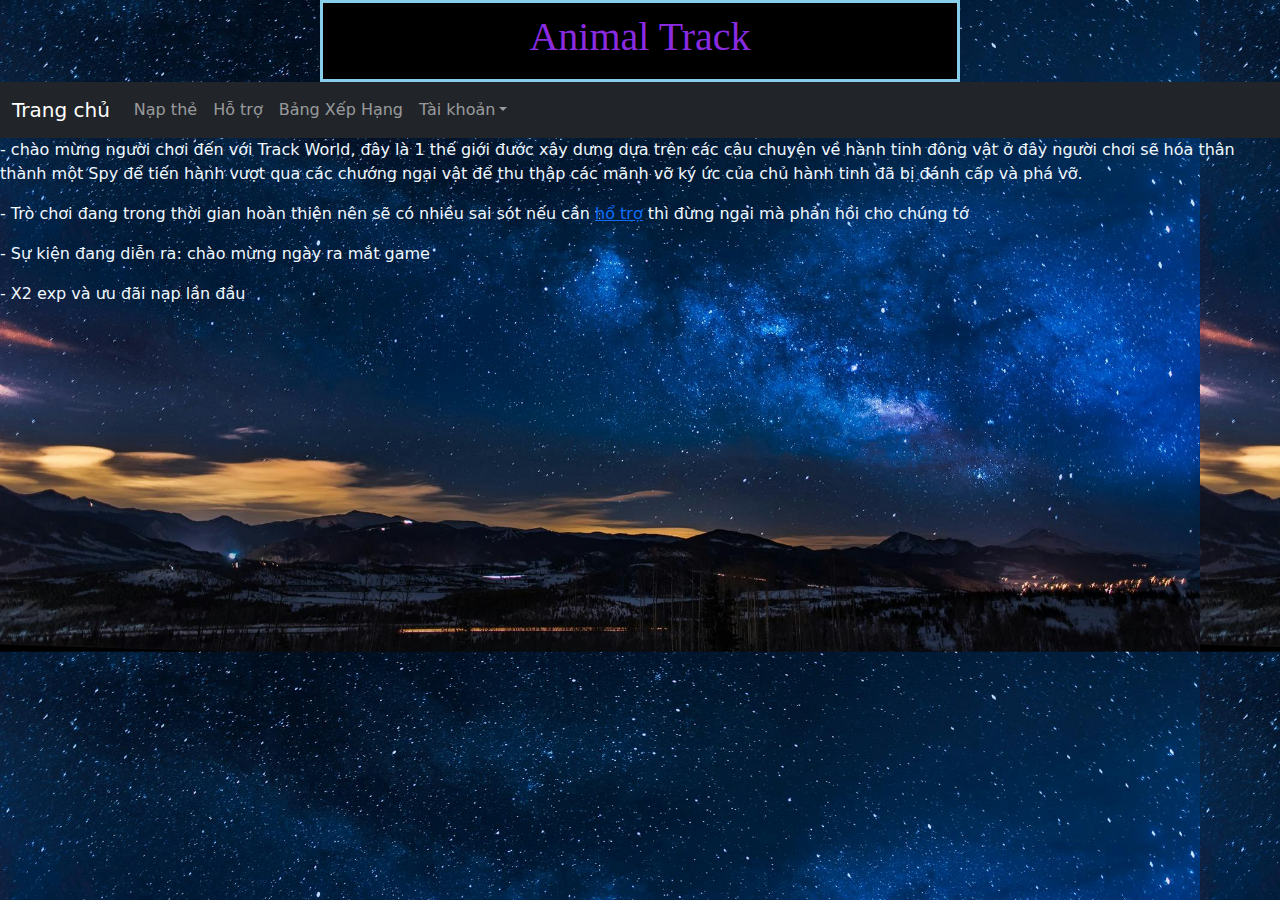
==== index.html @ 15be8c28 "Add files via upload" ====
<!DOCTYPE html>
<html lang="en">
<head>
    <meta charset="UTF-8">
    <meta name="viewport" content="width=device-width, initial-scale=1.0">
    <title>Trang chủ </title>
    <link rel="stylesheet" href="/style.css">
    <link href="https://cdn.jsdelivr.net/npm/bootstrap@5.3.3/dist/css/bootstrap.min.css" rel="stylesheet">
    <script src="https://cdn.jsdelivr.net/npm/bootstrap@5.3.3/dist/js/bootstrap.bundle.min.js"></script>
</head>
<body>
    <div class="top">
        <div class="top-text-logo">
            <h1> Animal Track</h1>
        </div>
    </div>
    <nav class="navbar navbar-expand-sm bg-dark navbar-dark">
        <div class="container-fluid">
          <a class="navbar-brand" href="#">Trang chủ</a>
          <button class="navbar-toggler" type="button" data-bs-toggle="collapse" data-bs-target="#collapsibleNavbar">
            <span class="navbar-toggler-icon"></span>
          </button>
          <div class="collapse navbar-collapse" id="collapsibleNavbar">
            <ul class="navbar-nav">
              <li class="nav-item">
                <a class="nav-link" href="#">Nạp thẻ</a>
              </li>
              <li class="nav-item">
                <a class="nav-link" href="#">Hỗ trợ</a>
              </li>
              <li class="nav-item">
                <a class="nav-link" href="#">Bảng Xếp Hạng</a>
              </li>  
              <li class="nav-item dropdown">
                <a class="nav-link dropdown-toggle" href="#" role="button" data-bs-toggle="dropdown">Tài khoản</a>
                <ul class="dropdown-menu">
                  <li><a class="dropdown-item" href="#">Thông tin</a></li>
                  <li><a class="dropdown-item" href="#">Lịch sử giao dịch</a></li>
                  <li><a class="dropdown-item" href="#">Đăng Xuất</a></li>
                </ul>
              </li>
            </ul>
          </div>
        </div>
    </nav>
    <div class="text">
        <div class="admin-text" style="color: aliceblue;">
            <p> - chào mừng người chơi đến với Track World, đây là 1 thế giới đước xây dưng dựa trên các câu chuyện về hành tinh đông vật
                ở đây người chơi sẽ hóa thân thành một Spy để tiến hành vượt qua các chướng ngại vật để thu thập các mãnh vỡ ký ức của chủ
                hành tinh đã bị đánh cấp và phá vỡ. </p>
            <p> - Trò chơi đang trong thời gian hoàn thiện nên sẽ có nhiều sai sót nếu cần <a href="#">hổ trợ</a> thì đừng ngại mà phản hồi
                cho chúng tớ </p>
            <p> - Sự kiện đang diễn ra: chào mừng ngày ra mắt game   </p>
            <p> - X2 exp và ưu đãi nạp lần đầu </p>
        </div>
    </div>
</body>
</html>
---- style.css ----
body{
    background-image: url(/image/backgroud.jpg);
    background-size: 1200px;
}

.top{
    margin: auto;
    width: 50%;
    border: 3px solid skyblue;
    padding: 10px;
    text-align: center;
    background-color: black;
    
}
.top-text-logo{
    font-family: Impact;
    color: blueviolet ;
}
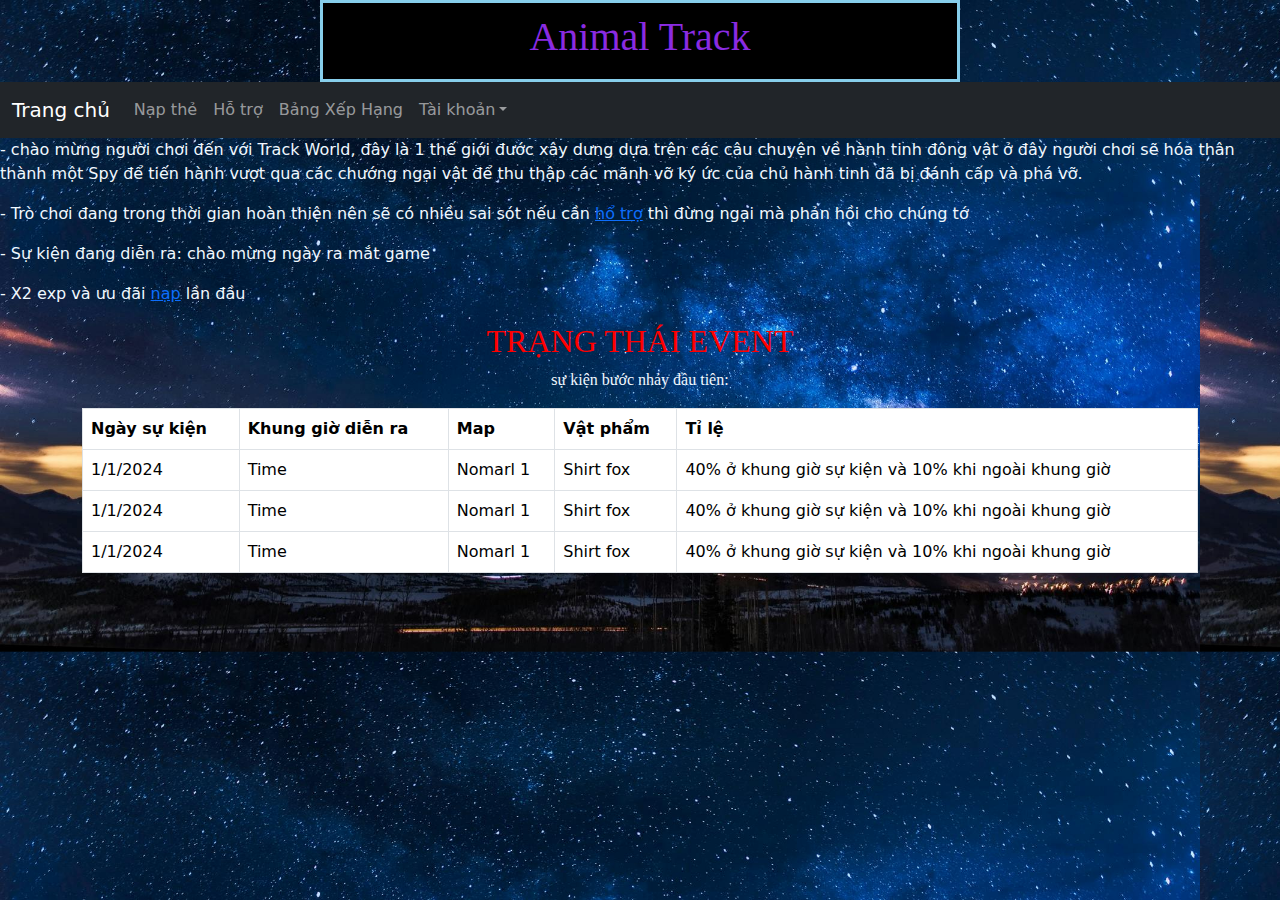
==== commit e3a809bc: "update" ====
--- a/index.html
+++ b/index.html
@@ -51,8 +51,49 @@
             <p> - Trò chơi đang trong thời gian hoàn thiện nên sẽ có nhiều sai sót nếu cần <a href="#">hổ trợ</a> thì đừng ngại mà phản hồi
                 cho chúng tớ </p>
             <p> - Sự kiện đang diễn ra: chào mừng ngày ra mắt game   </p>
-            <p> - X2 exp và ưu đãi nạp lần đầu </p>
+            <p> - X2 exp và ưu đãi <a href="#">nạp</a> lần đầu </p>
+
+
         </div>
     </div>
+
+    <div class="container mt-3">
+        <h2  style="color: red; text-align: center; font-family: 'Times New Roman', Times, serif;">TRẠNG THÁI EVENT</h2>
+        <p  style="color: aliceblue; text-align: center; font-family: 'Times New Roman', Times, serif;">sự kiện bước nhảy đầu tiên: </p>            
+        <table class="table table-bordered">
+          <thead>
+            <tr>
+              <th>Ngày sự kiện</th>
+              <th>Khung giờ diễn ra</th>
+              <th>Map</th>
+              <th>Vật phẩm</th>
+              <th>Tỉ lệ</th>
+            </tr>
+          </thead>
+          <tbody>
+            <tr>
+              <td>1/1/2024</td>
+              <td>Time</td>
+              <td>Nomarl 1</td>
+              <td>Shirt fox</td>
+              <td>40% ở khung giờ sự kiện và 10% khi ngoài khung giờ</td>
+            </tr>
+            <tr>
+                <td>1/1/2024</td>
+                <td>Time</td>
+                <td>Nomarl 1</td>
+                <td>Shirt fox</td>
+                <td>40% ở khung giờ sự kiện và 10% khi ngoài khung giờ</td>
+            </tr>
+            <tr>
+                <td>1/1/2024</td>
+                <td>Time</td>
+                <td>Nomarl 1</td>
+                <td>Shirt fox</td>
+                <td>40% ở khung giờ sự kiện và 10% khi ngoài khung giờ</td>
+            </tr>
+          </tbody>
+        </table>
+      </div>
 </body>
 </html>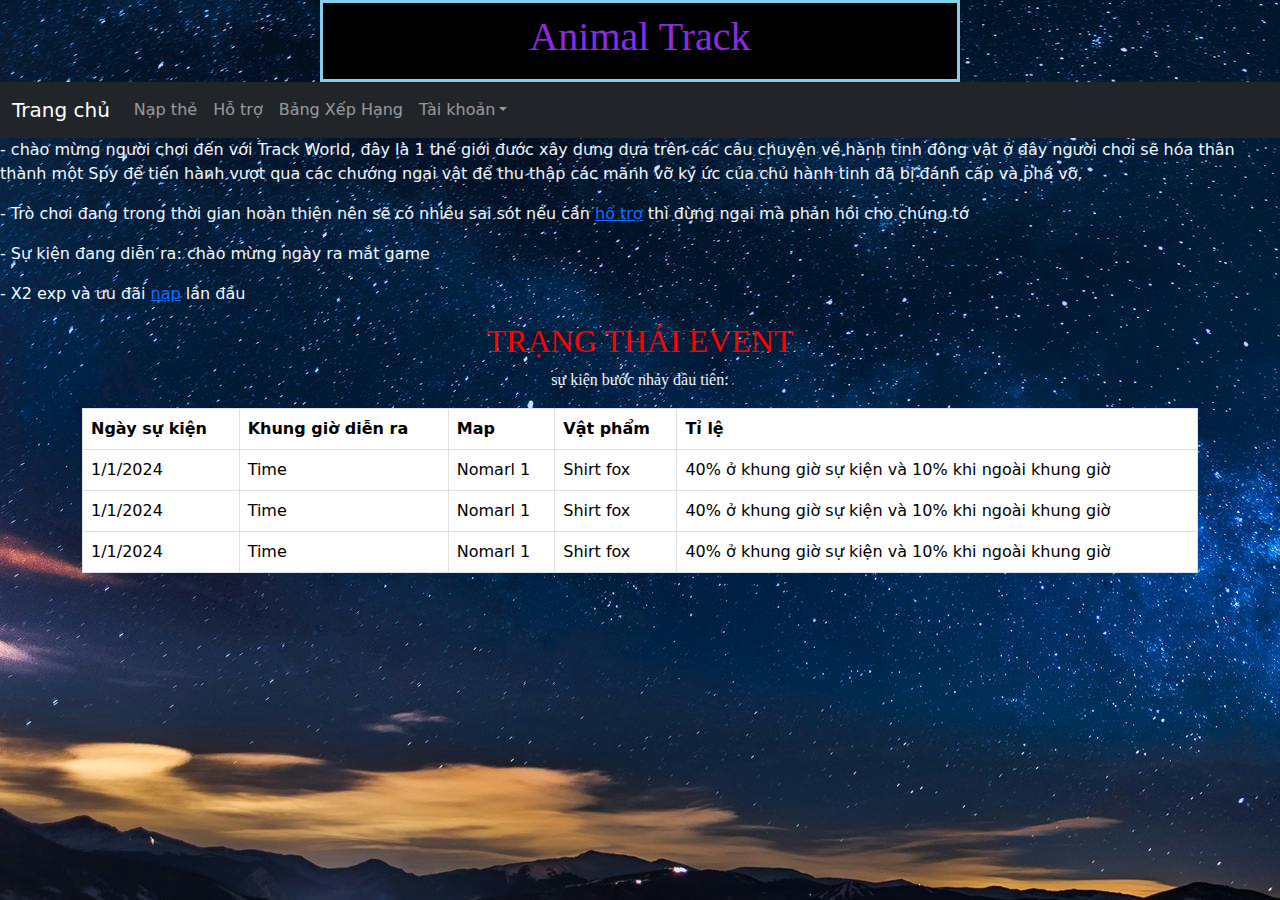
==== commit 9374be59: "23/06/2024" ====
--- a/index.html
+++ b/index.html
@@ -16,17 +16,17 @@
     </div>
     <nav class="navbar navbar-expand-sm bg-dark navbar-dark">
         <div class="container-fluid">
-          <a class="navbar-brand" href="#">Trang chủ</a>
+          <a class="navbar-brand" href="/index.html">Trang chủ</a>
           <button class="navbar-toggler" type="button" data-bs-toggle="collapse" data-bs-target="#collapsibleNavbar">
             <span class="navbar-toggler-icon"></span>
           </button>
           <div class="collapse navbar-collapse" id="collapsibleNavbar">
             <ul class="navbar-nav">
               <li class="nav-item">
-                <a class="nav-link" href="#">Nạp thẻ</a>
+                <a class="nav-link" href="paypage.html">Nạp thẻ</a>
               </li>
               <li class="nav-item">
-                <a class="nav-link" href="#">Hỗ trợ</a>
+                <a class="nav-link" href="/supportpage.html">Hỗ trợ</a>
               </li>
               <li class="nav-item">
                 <a class="nav-link" href="#">Bảng Xếp Hạng</a>
--- a/style.css
+++ b/style.css
@@ -1,6 +1,6 @@
 body{
     background-image: url(/image/backgroud.jpg);
-    background-size: 1200px;
+    background-size: auto;
 }
 
 .top{
@@ -15,4 +15,8 @@
 .top-text-logo{
     font-family: Impact;
     color: blueviolet ;
+}
+.mb-3{
+    width: 500px; 
+    
 }